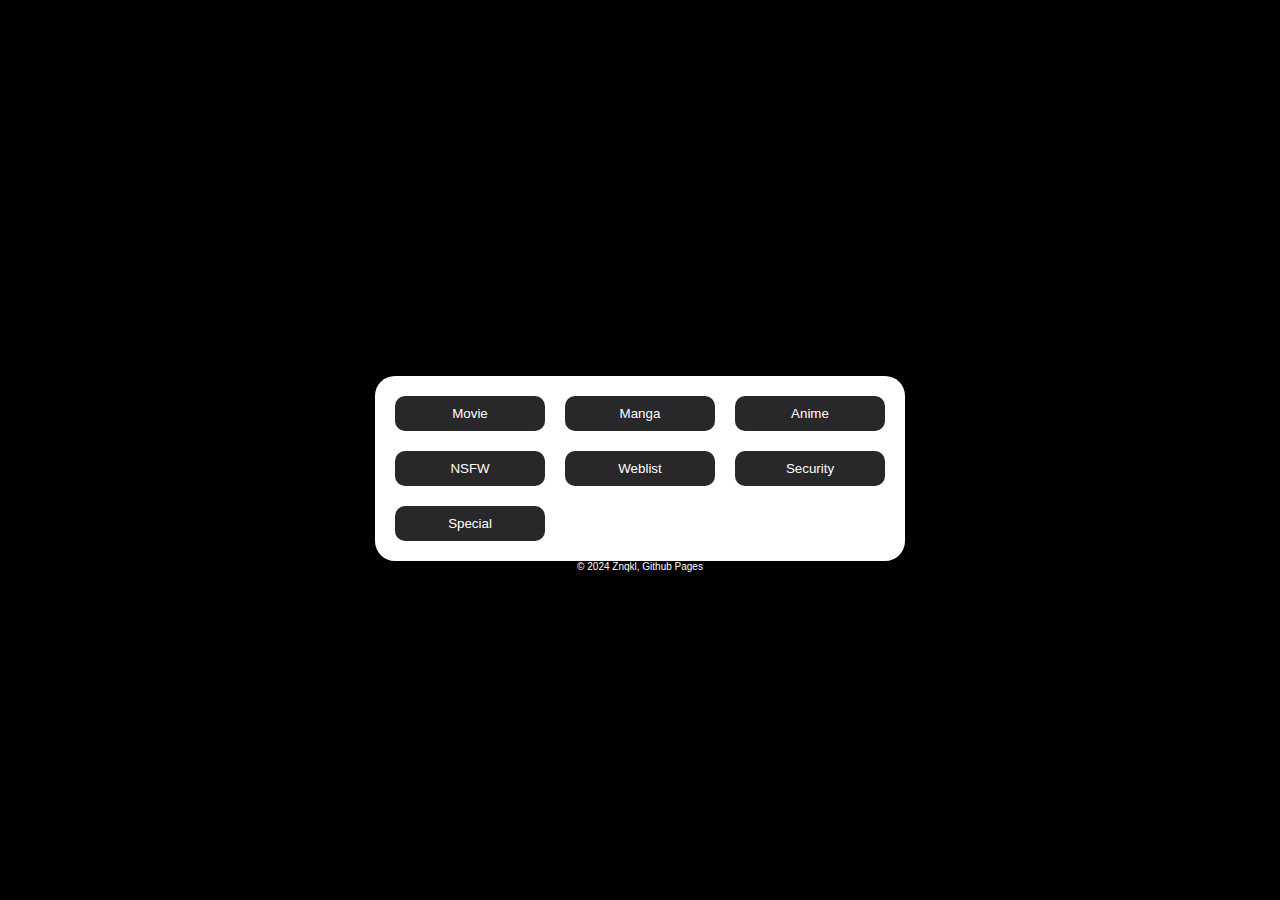
==== p/index.html @ 88f03fea "first" ====
<!DOCTYPE html>
<html lang="en">
  <head>
    <meta charset="UTF-8">
    <meta name="viewport" content="width=device-width, initial-scale=1.0">
    <meta http-equiv="refresh" content="0;url=https://znqkl.github.io/">
    <title>Znqkl</title>
  </head>
</html>
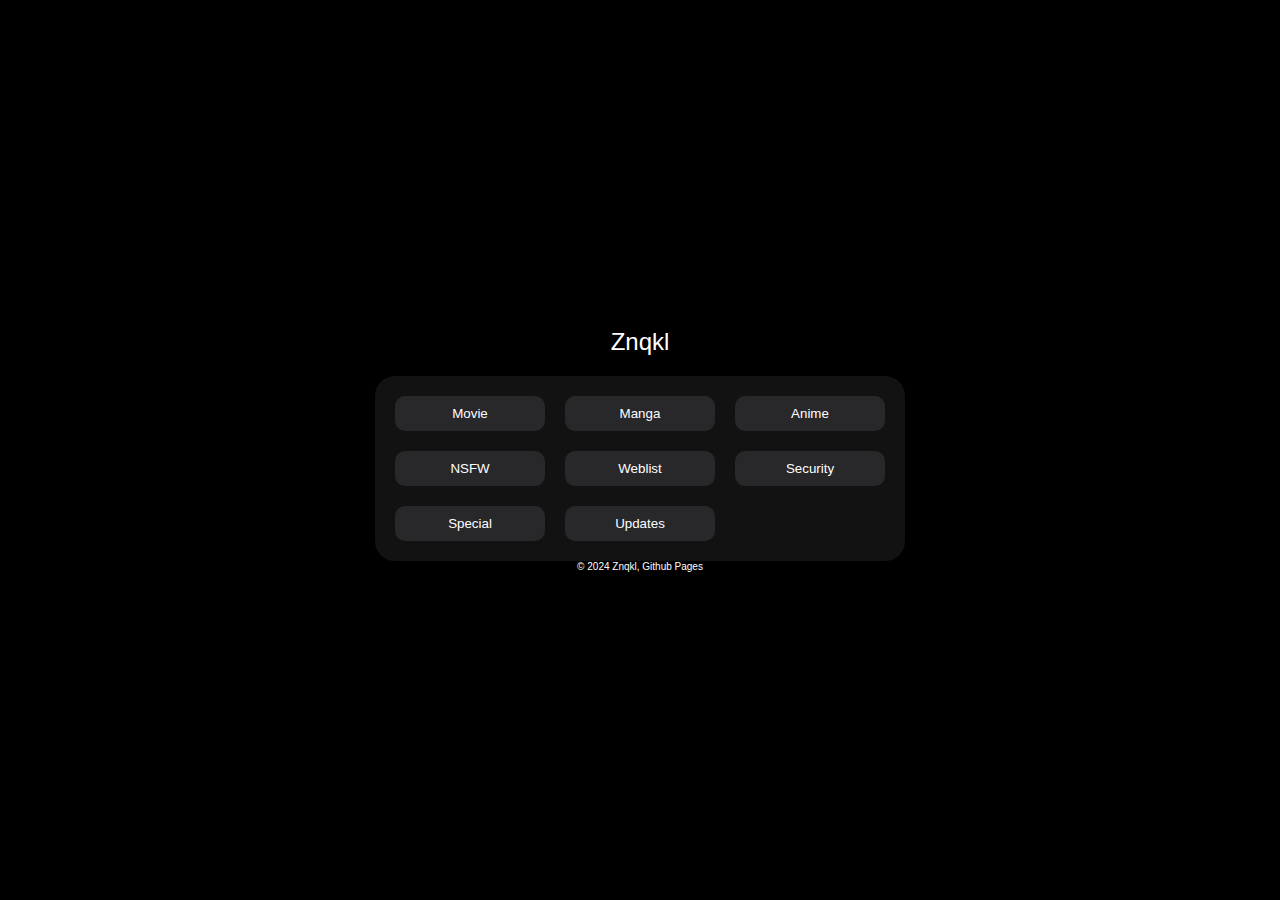
==== commit 8eb586db: "Linked to Cloudflare Pages" ====
--- a/p/index.html
+++ b/p/index.html
@@ -3,7 +3,7 @@
   <head>
     <meta charset="UTF-8">
     <meta name="viewport" content="width=device-width, initial-scale=1.0">
-    <meta http-equiv="refresh" content="0;url=https://znqkl.github.io/">
+    <meta http-equiv="refresh" content="0;url=/">
     <title>Znqkl</title>
   </head>
 </html>